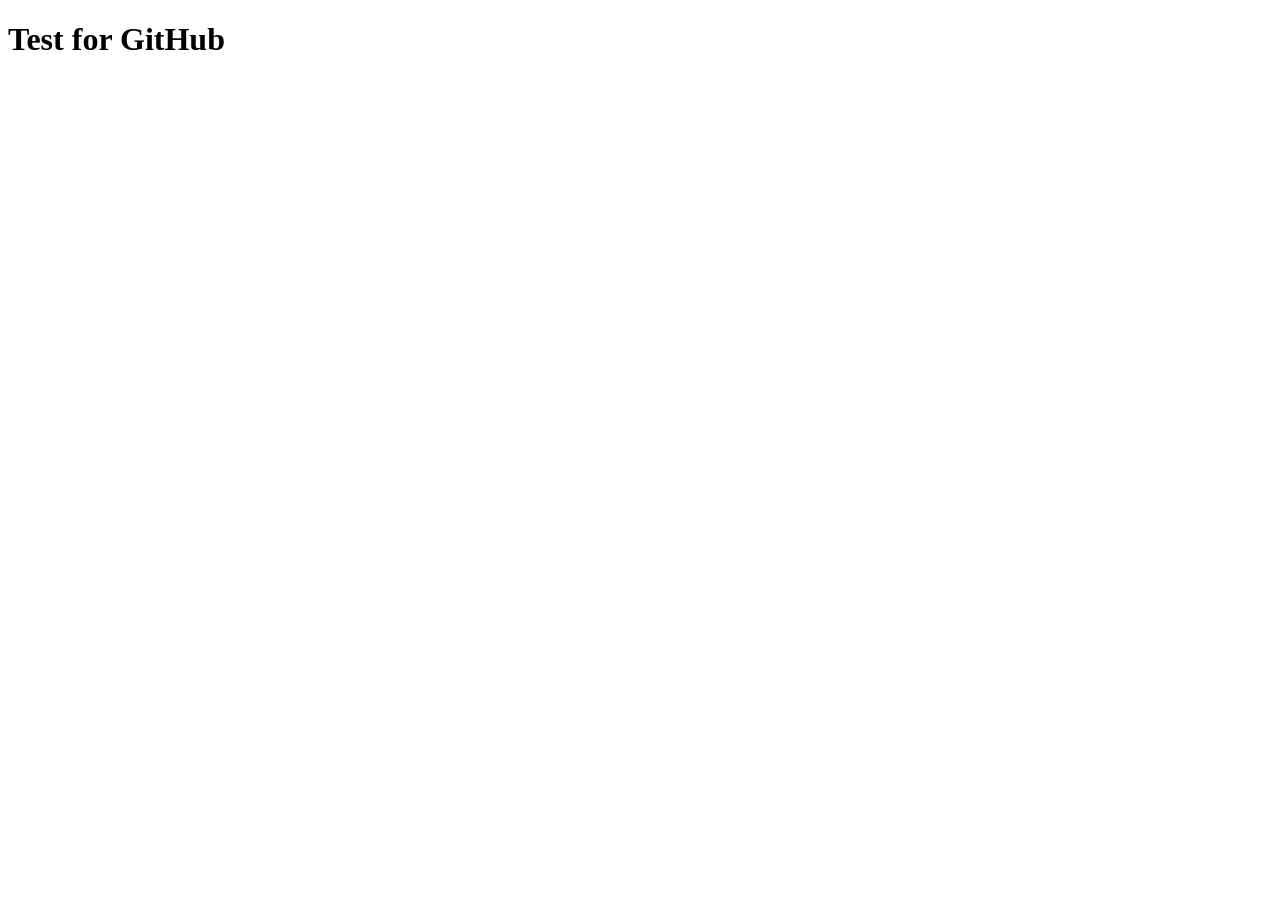
==== index.html @ fb211853 "Added Home Page Added the index.html file" ====
<!DOCTYPE html>
<html lang="en">
<head>
    <meta charset="UTF-8">
    <meta name="viewport" content="width=device-width, initial-scale=1.0">
    <title>Home Page</title>
</head>
<body>
    <h1>Test for GitHub</h1>
</body>
</html>
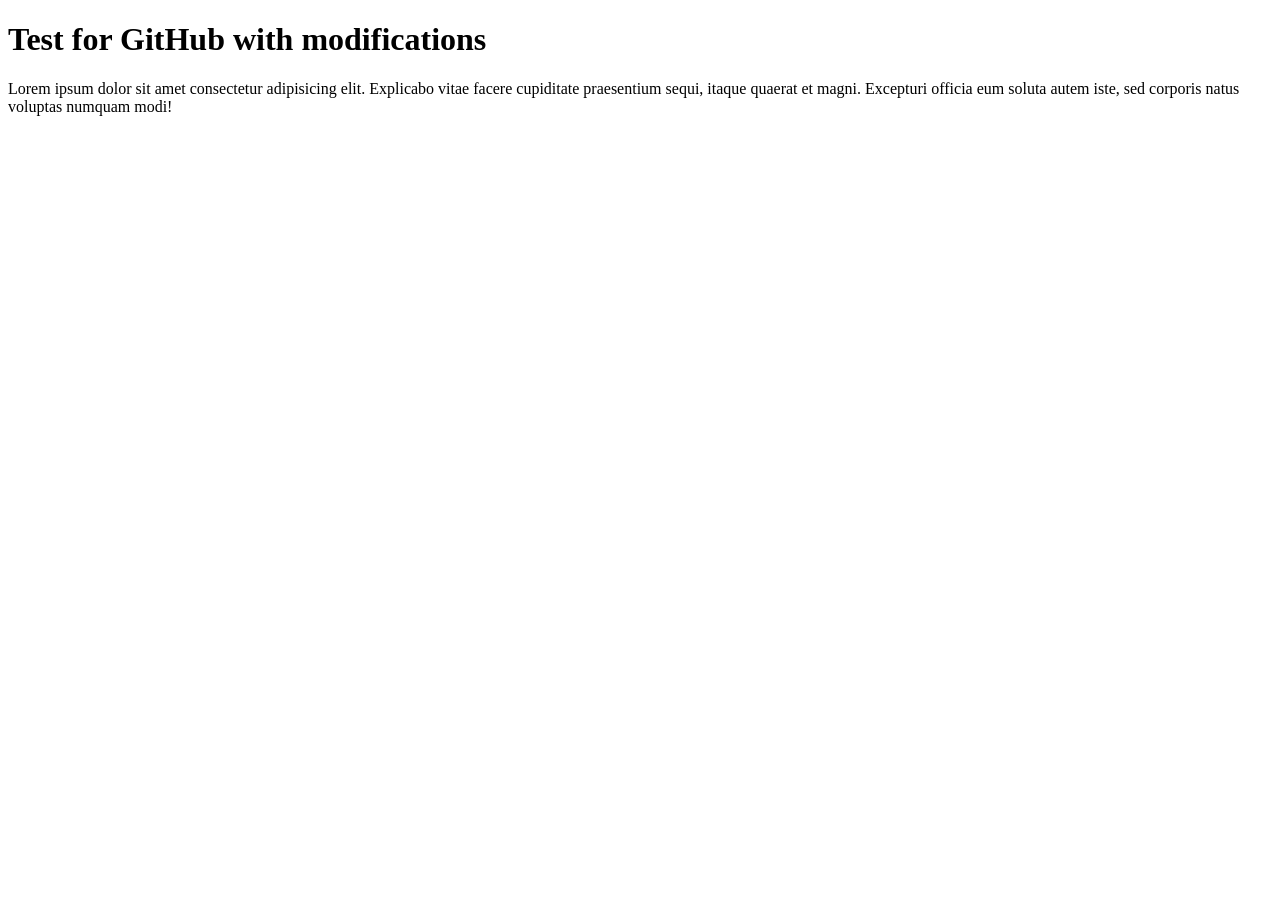
==== commit 036f8332: "Updated Home Page" ====
--- a/index.html
+++ b/index.html
@@ -6,6 +6,9 @@
     <title>Home Page</title>
 </head>
 <body>
-    <h1>Test for GitHub</h1>
+    <h1>Test for GitHub with modifications</h1>
+    <p>
+        Lorem ipsum dolor sit amet consectetur adipisicing elit. Explicabo vitae facere cupiditate praesentium sequi, itaque quaerat et magni. Excepturi officia eum soluta autem iste, sed corporis natus voluptas numquam modi!
+    </p>
 </body>
 </html>
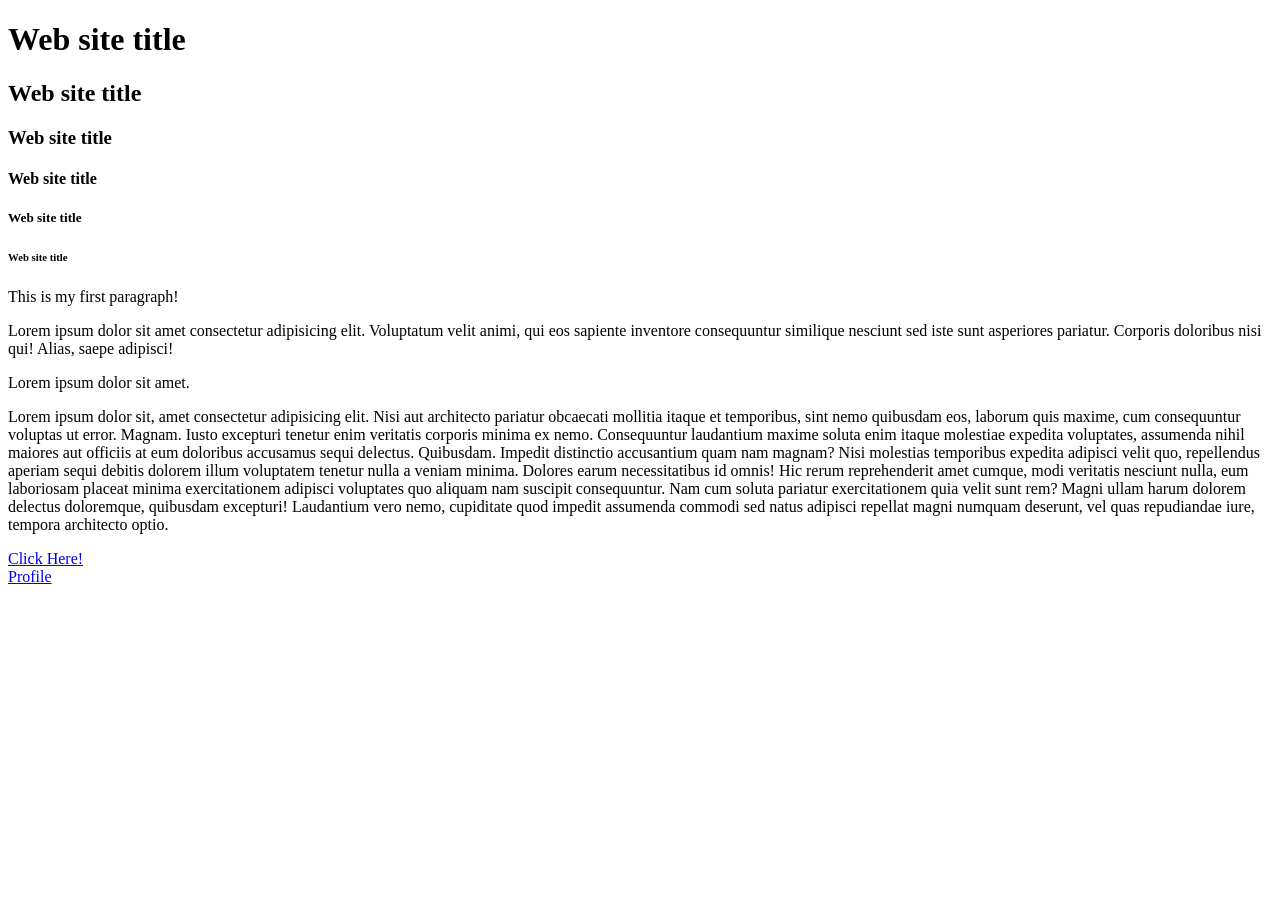
==== commit c732b2ee: "Added the rest of the current project" ====
--- a/index.html
+++ b/index.html
@@ -3,12 +3,50 @@
 <head>
     <meta charset="UTF-8">
     <meta name="viewport" content="width=device-width, initial-scale=1.0">
-    <title>Home Page</title>
+    <title>My first website</title>
 </head>
 <body>
-    <h1>Test for GitHub with modifications</h1>
-    <p>
-        Lorem ipsum dolor sit amet consectetur adipisicing elit. Explicabo vitae facere cupiditate praesentium sequi, itaque quaerat et magni. Excepturi officia eum soluta autem iste, sed corporis natus voluptas numquam modi!
-    </p>
+
+<!-- This is a comment -->
+
+<!-- H1-H6 are headings used for titles/subtitles -->
+<h1>Web site title</h1>
+<h2>Web site title</h2>
+<h3>Web site title</h3>
+<h4>Web site title</h4>
+<h5>Web site title</h5>
+<h6>Web site title</h6>
+
+<p>
+    This is my first paragraph!
+</p>
+<p>
+    Lorem ipsum dolor sit amet consectetur adipisicing elit. Voluptatum velit animi, qui eos sapiente inventore consequuntur similique nesciunt sed iste sunt asperiores pariatur. Corporis doloribus nisi qui! Alias, saepe adipisci!
+</p>
+<p>
+    Lorem ipsum dolor sit amet.
+</p>
+<p>
+    Lorem ipsum dolor sit, amet consectetur adipisicing elit. Nisi aut architecto pariatur obcaecati mollitia itaque et temporibus, sint nemo quibusdam eos, laborum quis maxime, cum consequuntur voluptas ut error. Magnam.
+    Iusto excepturi tenetur enim veritatis corporis minima ex nemo. Consequuntur laudantium maxime soluta enim itaque molestiae expedita voluptates, assumenda nihil maiores aut officiis at eum doloribus accusamus sequi delectus. Quibusdam.
+    Impedit distinctio accusantium quam nam magnam? Nisi molestias temporibus expedita adipisci velit quo, repellendus aperiam sequi debitis dolorem illum voluptatem tenetur nulla a veniam minima. Dolores earum necessitatibus id omnis!
+    Hic rerum reprehenderit amet cumque, modi veritatis nesciunt nulla, eum laboriosam placeat minima exercitationem adipisci voluptates quo aliquam nam suscipit consequuntur. Nam cum soluta pariatur exercitationem quia velit sunt rem?
+    Magni ullam harum dolorem delectus doloremque, quibusdam excepturi! Laudantium vero nemo, cupiditate quod impedit assumenda commodi sed natus adipisci repellat magni numquam deserunt, vel quas repudiandae iure, tempora architecto optio.
+</p>
+
+<!-- 
+    The following is a link to another page,
+    The href attribute is where the user will go.
+-->
+<a href="secondPage.html">
+    Click Here!
+</a>
+
+<br>
+
+<a href="account/profile.html">
+    Profile
+</a>
+    
 </body>
 </html>
